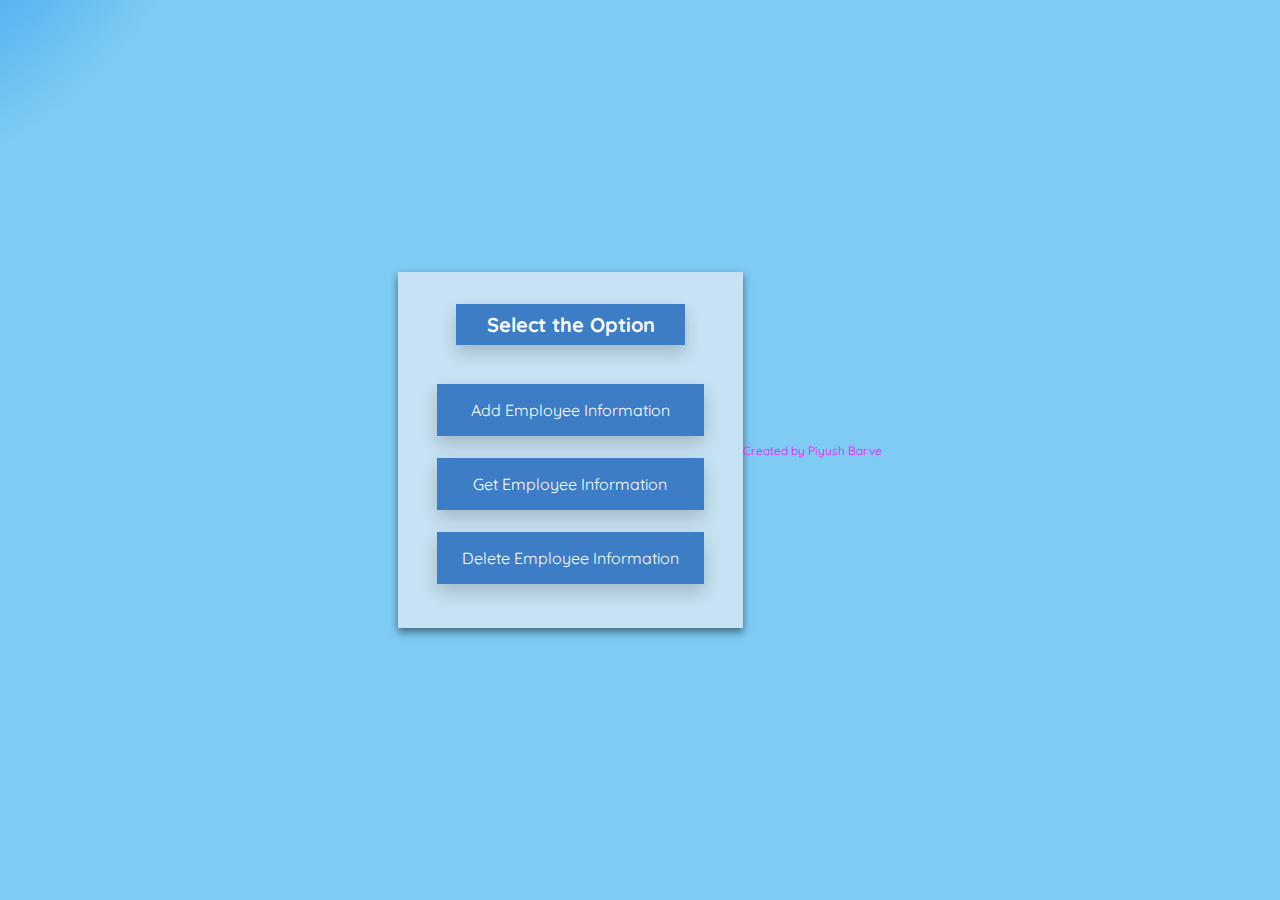
==== index.html @ eb700175 "Added credits to html file" ====
<!DOCTYPE html>
<html lang="en">
<head>
    <title>Homepage</title>
    <link href="style.css" rel="stylesheet">
    <meta name="viewport" content="width=device-width, initial-scale=1.0">
    <style>
        .opt{
            text-decoration: none;
            padding: 1rem 1.3rem;
            margin-top: 0.7rem;
            margin-bottom: 0.7rem;
            width: 80%;
            text-align: center;
            box-shadow: 0 8px 16px 0 rgba(24, 24, 24, 0.2);
            background-color: rgba(32, 105, 189, 0.836);
            color: white;
        }
    </style>
</head>
<body>
    <form>
        <h1 style="margin-bottom: 1.7rem;">Select the Option</h1>
        <a href='empInsert.html' class='opt'>Add Employee Information</a>
        <a href='nameId.html' class='opt'>Get Employee Information</a>
        <a href='deleteEmployee.html' class='opt'>Delete Employee Information</a>
        

        </form>
<p id="bla">Created by Piyush Barve </p>
</body>
</html>
---- style.css ----
@import url('https://fonts.googleapis.com/css2?family=Quicksand:wght@600&display=swap');

*{
    margin:0em;
    padding: 0em;
    font-size: 1em;
}
body{
    display: flex;
    justify-content: center;
    align-items: center;
    font-family: 'Quicksand', sans-serif;
    height: 100vh;
    /* background-color: rgba(33, 122, 173, 0.733); */
    background-image: radial-gradient( circle 465px at -15.1% -25%,  rgba(17,130,193,1) 0%, rgba(67,166,238,1) 49%, rgba(126,203,244,1) 90.2% );
}

form{
    border: none;
    display: flex;
    flex-direction: column;
    padding: 1rem;
    width: 22%;
    align-items: center;
    /* box-shadow: 3px 3px 5px 6px rgb(26, 25, 25); */
    box-shadow: 0 4px 8px 0 rgba(0,0,0,0.5); 
    padding: 2rem;
    /* background-color: rgb(255, 255, 255); */
    background-color: rgba(208, 229, 243, 0.884);
    
}
@keyframes ayush {
  0% {color:magenta; text-shadow:0 0 10px magenta;}
  10% {color:purple; text-shadow:0 0 10px purple;}
  20% {color:blue; text-shadow:0 0 10px blue;}
  30% {color:aqua; text-shadow:0 0 10px aqua;}
  40% {color:#0dfc91; text-shadow:0 0 10px #0dfc91;}
  50% {color:#11fc0d; text-shadow:0 0 10px #11fc0d;}
  60% {color:#99fc0d; text-shadow:0 0 10px #99fc0d;}
  70% {color:#e8fc0d; text-shadow:0 0 10px #e8fc0d;}
  80% {color:#fcd40d; text-shadow:0 0 10px #fcd40d;}
  90% {color:#fca90d; text-shadow:0 0 10px #fca90d;}
  100% {color:red; text-shadow:0 0 10px red;}

}
#bla {
  text-align:center;
  color:magenta;
  font-size:12px;
  animation-name:ayush;
  animation-duration:5s;
  animation-iteration-count:infinite;
}
h1{
    font-size: 1.25em;
    padding: 0.5rem 1.9rem;    
    text-align: center;
    box-shadow: 0 8px 16px 0 rgba(24, 24, 24, 0.2);
    background-color: rgba(32, 105, 189, 0.836);
    color: white;
    
    

}
.data{
    display: flex;
    flex-direction: column;
    padding: 0.5rem;
}
input{
    
    font-family: 'Quicksand', sans-serif;
    width: 16rem;
    font-size:1em;
    padding: 0.3rem;
    border:none;
    border-bottom: 2px solid rgb(19, 113, 221);
    background-color: rgba(208, 229, 243, 0.884);
    outline: none;
}
.btn{
    width: 40%;
    margin-top:0.2rem;
    padding: 0.5rem;
    font-family: 'Quicksand', sans-serif;
    border:none;
    color: white;
    background-color:rgba(32, 105, 189, 0.836) ;
    cursor: pointer;
}
label{
    align-self: center;
    font-size: 1em;
    text-align: center;    
    width: 4rem;
    padding: 0.3rem 0.6rem;
    /* box-shadow: 0 8px 16px 0 rgba(24, 24, 24, 0.2); */
    background-color: rgba(40, 141, 209, 0.836);
    color: white;
    border-radius: 18px;
    margin-bottom: 0.5rem;
}
/* seperate styles for the profile that is shown after data demand */

.profile{
    
    padding: 2rem 4rem;
    background-color: rgba(255, 255, 255, 0.829);
    box-shadow: 0 8px 16px 0 rgba(24, 24, 24, 0.2);
    
}
.profile h2{
    font-size: 1.4em;
    text-align: center;
    margin-bottom: 1.7rem;
    background-color: rgba(0, 102, 255, 0.877);
    color: white;
    padding: 0.4rem 2rem;
    border-radius: 10px;
}
.profile ul{
    text-decoration: none;
    list-style: none;
}

.profile ul li{
    
    padding: 0.7rem 1.8rem;
    font-size: 1.1em;
    margin-bottom: 1.5rem;
    box-shadow: 0 8px 16px 0 rgba(24, 24, 24, 0.2);
    background-color: rgba(32, 105, 189, 0.836);
    color: white;
}

.profile a{
    
    text-decoration: none;
    padding: 0.5rem 1rem ;
    margin: 4.7rem;
    background-color: rgba(0, 102, 255, 0.877);
    color: white;
}

.profile a:hover{
    background-color: white;
    border: 2px solid rgba(0, 102, 255, 0.877);
    color: rgba(0, 102, 255, 0.877);
}

@media only screen and (max-width:500px){
    html{
        font-size: 1em;
    }
    form{
        width: 70%;
    }
    .profile{
        padding: 2rem 2.2rem;
    }
    h1{
        font-size: 1.2em;
    }
    label{
        font-size:1em;
    }
    
    
}

@media only screen and (max-width:400px){
    html{
        font-size: 0.9em;
    }
    
    
}
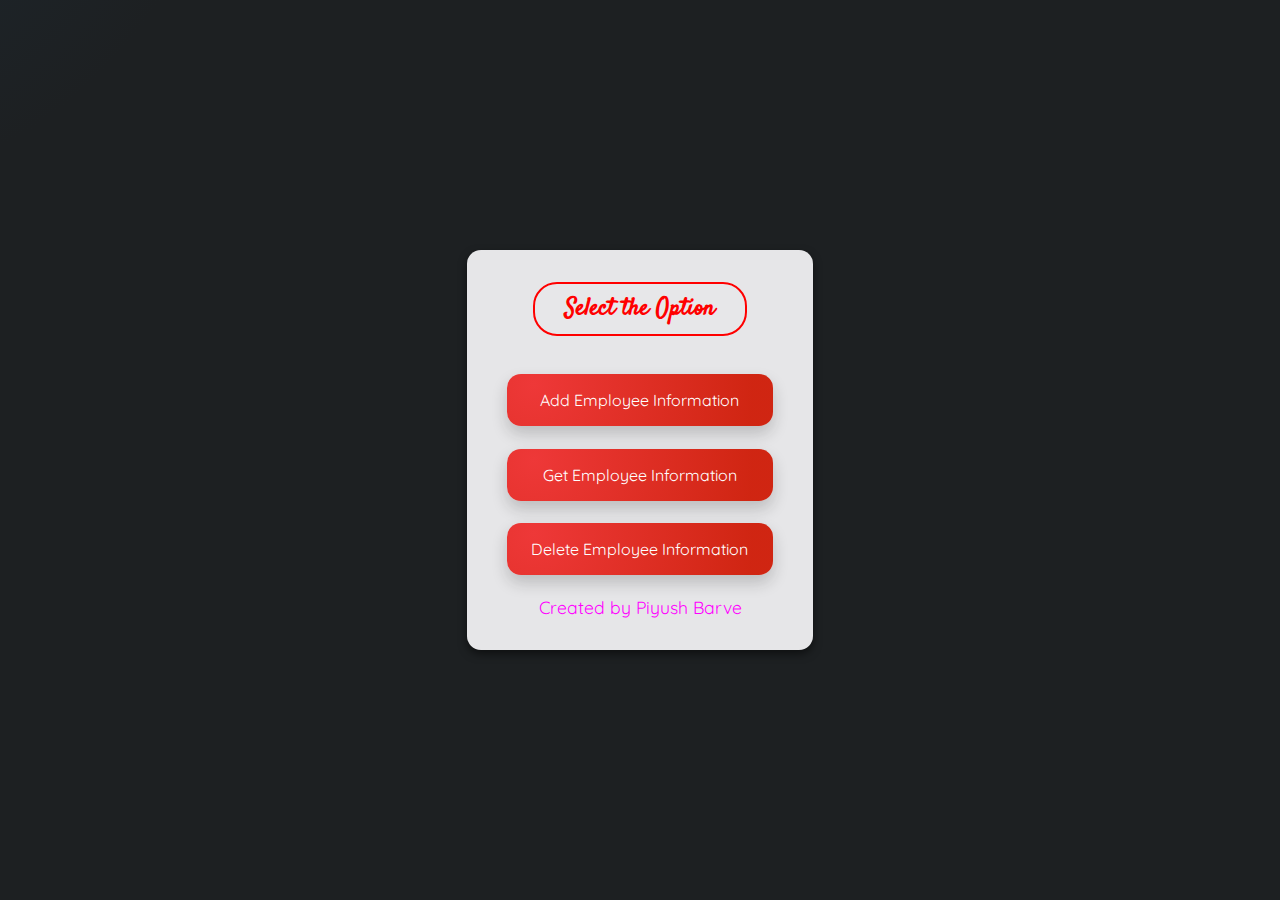
==== commit 96f9fd73: "styles changed" ====
--- a/index.html
+++ b/index.html
@@ -11,11 +11,16 @@
             margin-top: 0.7rem;
             margin-bottom: 0.7rem;
             width: 80%;
+            font-size: 1em;
             text-align: center;
             box-shadow: 0 8px 16px 0 rgba(24, 24, 24, 0.2);
-            background-color: rgba(32, 105, 189, 0.836);
-            color: white;
+            background-image: radial-gradient( circle farthest-corner at 10% 20%,  rgba(238,56,56,1) 0%, rgba(206,21,0,0.92) 90.1% );
+            color: rgb(255, 255, 255);
+            border-radius: 14px;
         }
+        .opt:hover{
+    opacity: 0.7;
+}
     </style>
 </head>
 <body>
@@ -25,8 +30,8 @@
         <a href='nameId.html' class='opt'>Get Employee Information</a>
         <a href='deleteEmployee.html' class='opt'>Delete Employee Information</a>
         
+        <p id="bla">Created by Piyush Barve </p>
+        </form>
 
-        </form>
-<p id="bla">Created by Piyush Barve </p>
 </body>
 </html>
--- a/style.css
+++ b/style.css
@@ -1,4 +1,5 @@
 @import url('https://fonts.googleapis.com/css2?family=Quicksand:wght@600&display=swap');
+@import url('https://fonts.googleapis.com/css2?family=Caveat:wght@700&family=Lobster&family=Satisfy&display=swap');
 
 *{
     margin:0em;
@@ -12,7 +13,7 @@
     font-family: 'Quicksand', sans-serif;
     height: 100vh;
     /* background-color: rgba(33, 122, 173, 0.733); */
-    background-image: radial-gradient( circle 465px at -15.1% -25%,  rgba(17,130,193,1) 0%, rgba(67,166,238,1) 49%, rgba(126,203,244,1) 90.2% );
+    background-image: radial-gradient( circle 465px at -15.1% -25%,  rgb(35, 50, 59) 0%, rgb(29, 36, 41) 49%, rgb(29, 32, 34) 90.2% );
 }
 
 form{
@@ -26,39 +27,45 @@
     box-shadow: 0 4px 8px 0 rgba(0,0,0,0.5); 
     padding: 2rem;
     /* background-color: rgb(255, 255, 255); */
-    background-color: rgba(208, 229, 243, 0.884);
+    background-color: rgba(252, 251, 253, 0.904);
+    border-radius: 14px;
     
 }
 @keyframes ayush {
-  0% {color:magenta; text-shadow:0 0 10px magenta;}
-  10% {color:purple; text-shadow:0 0 10px purple;}
-  20% {color:blue; text-shadow:0 0 10px blue;}
-  30% {color:aqua; text-shadow:0 0 10px aqua;}
-  40% {color:#0dfc91; text-shadow:0 0 10px #0dfc91;}
-  50% {color:#11fc0d; text-shadow:0 0 10px #11fc0d;}
-  60% {color:#99fc0d; text-shadow:0 0 10px #99fc0d;}
-  70% {color:#e8fc0d; text-shadow:0 0 10px #e8fc0d;}
-  80% {color:#fcd40d; text-shadow:0 0 10px #fcd40d;}
-  90% {color:#fca90d; text-shadow:0 0 10px #fca90d;}
-  100% {color:red; text-shadow:0 0 10px red;}
+    0% {color:magenta; text-shadow:0 0 10px magenta;}
+    10% {color:purple; text-shadow:0 0 10px purple;}
+    20% {color:blue; text-shadow:0 0 10px blue;}
+    30% {color:aqua; text-shadow:0 0 10px aqua;}
+    40% {color:#0dfc91; text-shadow:0 0 10px #0dfc91;}
+    50% {color:#11fc0d; text-shadow:0 0 10px #11fc0d;}
+    60% {color:#99fc0d; text-shadow:0 0 10px #99fc0d;}
+    70% {color:#e8fc0d; text-shadow:0 0 10px #e8fc0d;}
+    80% {color:#fcd40d; text-shadow:0 0 10px #fcd40d;}
+    90% {color:#fca90d; text-shadow:0 0 10px #fca90d;}
+    100% {color:red; text-shadow:0 0 10px red;
+    }
 
 }
 #bla {
-  text-align:center;
+  text-align:left;
   color:magenta;
-  font-size:12px;
+  font-size: 1.1em;
   animation-name:ayush;
   animation-duration:5s;
   animation-iteration-count:infinite;
+  margin-top:0.6rem;
 }
 h1{
-    font-size: 1.25em;
+    font-size: 1.5em;
     padding: 0.5rem 1.9rem;    
     text-align: center;
-    box-shadow: 0 8px 16px 0 rgba(24, 24, 24, 0.2);
-    background-color: rgba(32, 105, 189, 0.836);
-    color: white;
-    
+    /* box-shadow: 0 8px 16px 0 rgba(24, 24, 24, 0.2); */
+    color: red;
+    border: 2px solid red;
+    background-color: rgba(253, 253, 253, 0.062);
+    
+    border-radius: 24px;
+    font-family: 'Satisfy', cursive;
     
 
 }
@@ -74,8 +81,8 @@
     font-size:1em;
     padding: 0.3rem;
     border:none;
-    border-bottom: 2px solid rgb(19, 113, 221);
-    background-color: rgba(208, 229, 243, 0.884);
+    border-bottom: 2px solid rgba(250,45,66,1);
+    background-color: rgba(252, 251, 253, 0);
     outline: none;
 }
 .btn{
@@ -85,8 +92,13 @@
     font-family: 'Quicksand', sans-serif;
     border:none;
     color: white;
-    background-color:rgba(32, 105, 189, 0.836) ;
+    background-image: radial-gradient( circle farthest-corner at 10% 20%,  rgba(238,56,56,1) 0%, rgba(206,21,0,0.92) 90.1% );
     cursor: pointer;
+    border-radius: 14px;
+}
+
+.btn:hover{
+    opacity: 0.7;
 }
 label{
     align-self: center;
@@ -95,7 +107,7 @@
     width: 4rem;
     padding: 0.3rem 0.6rem;
     /* box-shadow: 0 8px 16px 0 rgba(24, 24, 24, 0.2); */
-    background-color: rgba(40, 141, 209, 0.836);
+    background-image: radial-gradient( circle farthest-corner at 10% 20%,  rgba(238,56,56,1) 0%, rgba(206,21,0,0.92) 90.1% );
     color: white;
     border-radius: 18px;
     margin-bottom: 0.5rem;
@@ -104,19 +116,27 @@
 
 .profile{
     
+    box-shadow: 0 4px 8px 0 rgba(0,0,0,0.5); 
     padding: 2rem 4rem;
-    background-color: rgba(255, 255, 255, 0.829);
-    box-shadow: 0 8px 16px 0 rgba(24, 24, 24, 0.2);
+    /* background-color: rgb(255, 255, 255); */
+    background-color: rgba(252, 251, 253, 0.904);
+    border-radius: 14px;
+    
     
 }
 .profile h2{
     font-size: 1.4em;
     text-align: center;
     margin-bottom: 1.7rem;
-    background-color: rgba(0, 102, 255, 0.877);
+    
     color: white;
     padding: 0.4rem 2rem;
-    border-radius: 10px;
+
+    color: red;
+    border: 2px solid red;
+    background-color: rgba(253, 253, 253, 0.062);
+    font-family: 'Satisfy', cursive;
+    border-radius: 24px;
 }
 .profile ul{
     text-decoration: none;
@@ -129,8 +149,9 @@
     font-size: 1.1em;
     margin-bottom: 1.5rem;
     box-shadow: 0 8px 16px 0 rgba(24, 24, 24, 0.2);
-    background-color: rgba(32, 105, 189, 0.836);
-    color: white;
+    background-image: radial-gradient( circle farthest-corner at 10% 20%,  rgba(238,56,56,1) 0%, rgba(206,21,0,0.92) 90.1% );
+    color: white;
+    border-radius: 14px;
 }
 
 .profile a{
@@ -138,14 +159,19 @@
     text-decoration: none;
     padding: 0.5rem 1rem ;
     margin: 4.7rem;
-    background-color: rgba(0, 102, 255, 0.877);
-    color: white;
+    
+    background-image: radial-gradient( circle farthest-corner at 10% 20%,  rgba(238,56,56,1) 0%, rgba(206,21,0,0.92) 90.1% );
+    color: white;
+    border-radius: 24px;
+
 }
 
 .profile a:hover{
-    background-color: white;
-    border: 2px solid rgba(0, 102, 255, 0.877);
-    color: rgba(0, 102, 255, 0.877);
+    
+    border: 2px solid rgba(255, 0, 0, 0.877);
+    background-image: none;
+    color: red;
+    
 }
 
 @media only screen and (max-width:500px){
